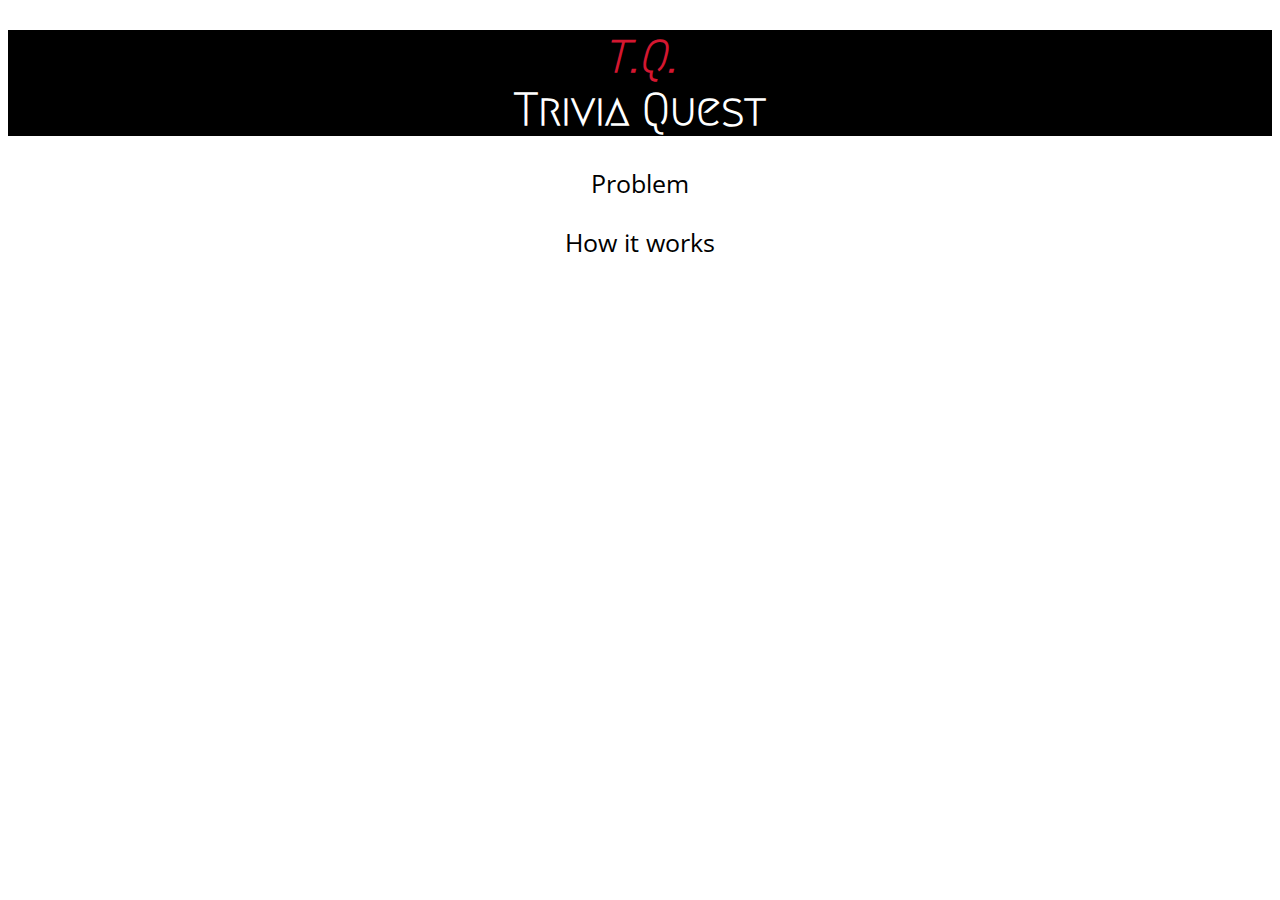
==== index.html @ 12f04616 "changes" ====
<!DOCTYPE html>
<html>
    <head>
        <meta charset="utf-8">
        <title>New Trivia Quest Design</title>
        <link href="https://fonts.googleapis.com/css?family=MedievalSharp|Megrim|Open+Sans&display=swap" rel="stylesheet">
		<link rel="stylesheet" type="text/css" href="Re/stylesheet.css">
    </head>
    <body>
        <h1 id="heading"><em id="logo">T.Q.</em><br>Trivia Quest</h1>
        <p id="p-head">Problem</p>
        <p id="p-main"></p>
        <p id="hiw-head">How it works</p>
        <p id="hiw-main"></p>
		<script src="Re/javascript.js"></script>
    </body>    
</html>
---- Re/stylesheet.css ----
#heading{
    font-family:Megrim;
    text-align:center;
    font-size:45px;
    color:white;
    background-color:black;
}
#logo{
    color:rgb(212, 23, 48);
}
p{
    font-family:open sans; 
    font-size:25px;
    text-align:center;
}
#p-head:hover{
	text-shadow: 0px 0px 1px black;
}
#hiw-head:hover{
	text-shadow: 0px 0px 1px black;
}
#p-main{
	border-left:solid 10px rgb(48, 48, 48);
}
#hiw-main{
	border-left:solid 10px rgb(48, 48, 48);
}
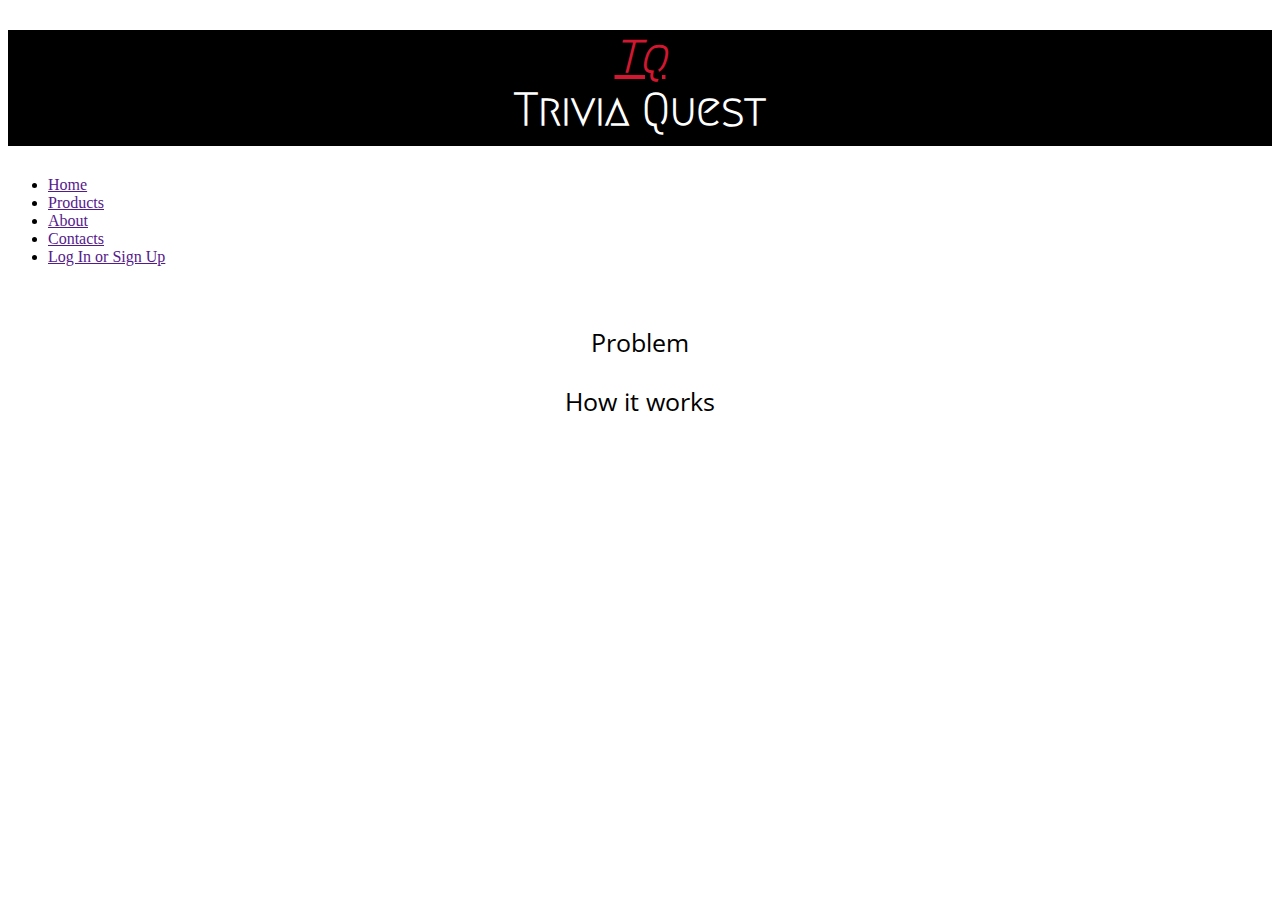
==== commit 8f9cd544: "index done, finaly" ====
--- a/index.html
+++ b/index.html
@@ -2,16 +2,30 @@
 <html>
     <head>
         <meta charset="utf-8">
+		<link rel="apple-touch-icon" sizes="180x180" href="Re/apple-touch-icon.png">
+		<link rel="icon" type="image/png" sizes="32x32" href="Re/favicon-32x32.png">
+		<link rel="icon" type="image/png" sizes="16x16" href="Re/favicon-16x16.png">
+		<link rel="manifest" href="Re/site.webmanifest">
         <title>New Trivia Quest Design</title>
         <link href="https://fonts.googleapis.com/css?family=MedievalSharp|Megrim|Open+Sans&display=swap" rel="stylesheet">
 		<link rel="stylesheet" type="text/css" href="Re/stylesheet.css">
     </head>
     <body>
-        <h1 id="heading"><em id="logo">T.Q.</em><br>Trivia Quest</h1>
-        <p id="p-head">Problem</p>
-        <p id="p-main"></p>
-        <p id="hiw-head">How it works</p>
-        <p id="hiw-main"></p>
+        <h1 id="heading"><a id="logo" class="home" href="">Tq</a><br>Trivia Quest</h1>
+		<nav>
+			<ul id="nav">
+				<li class="nav"><a class="home" href="">Home</a></li>
+				<li class="nav"><a id="products" href="">Products</a></li>
+				<li class="nav"><a id="about" href="">About</a></li>
+				<li class="nav"><a id="contacts" href="">Contacts</a></li>
+				<li class="nav"><a id="logSign" href="">Log In or Sign Up</a></li>
+			</ul>
+		</nav>
+		<br>
+        <p id="p-head" class="head">Problem</p>
+        <p id="p-main" class="main"></p>
+        <p id="hiw-head" class="head">How it works</p>
+        <p id="hiw-main" class="main"></p>
 		<script src="Re/javascript.js"></script>
     </body>    
-</html>+</html>
--- a/Re/stylesheet.css
+++ b/Re/stylesheet.css
@@ -4,19 +4,20 @@
     font-size:45px;
     color:white;
     background-color:black;
+	padding-bottom:10px;
 }
 #logo{
     color:rgb(212, 23, 48);
+	font-style:italic;
 }
 p{
     font-family:open sans; 
     font-size:25px;
     text-align:center;
 }
-#p-head:hover{
+.head:hover{
 	text-shadow: 0px 0px 1px black;
 }
-#hiw-head:hover{
 	text-shadow: 0px 0px 1px black;
 }
 #p-main{
@@ -24,4 +25,10 @@
 }
 #hiw-main{
 	border-left:solid 10px rgb(48, 48, 48);
+a:hover{
+	text-shadow: 0px -2px 0px #000000, 0 0 5px rgba(255, 255, 255, 0.8), 0 -4px 15px rgba(255, 255, 255, 0.5);
+}
+a{
+	text-decoration:none;
+	color:white;
 }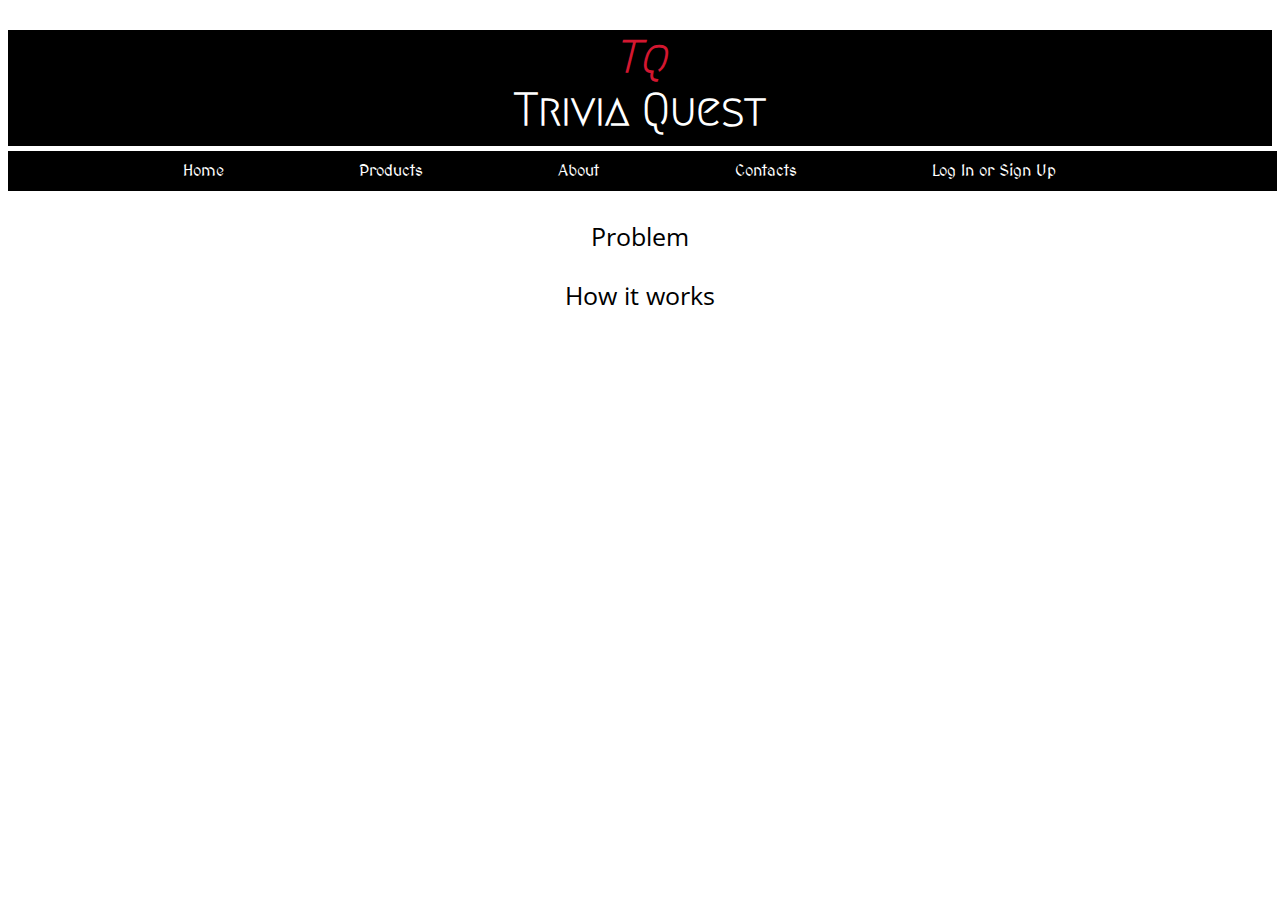
==== commit 37e7592b: "add" ====
--- a/index.html
+++ b/index.html
@@ -11,14 +11,14 @@
 		<link rel="stylesheet" type="text/css" href="Re/stylesheet.css">
     </head>
     <body>
-        <h1 id="heading"><a id="logo" class="home" href="">Tq</a><br>Trivia Quest</h1>
+        <h1 id="heading"><a id="logo" href="index.html">Tq</a><br>Trivia Quest</h1>
 		<nav>
 			<ul id="nav">
-				<li class="nav"><a class="home" href="">Home</a></li>
-				<li class="nav"><a id="products" href="">Products</a></li>
-				<li class="nav"><a id="about" href="">About</a></li>
-				<li class="nav"><a id="contacts" href="">Contacts</a></li>
-				<li class="nav"><a id="logSign" href="">Log In or Sign Up</a></li>
+				<li class="nav"><a id="home" href="index.html">Home</a></li>
+				<li class="nav"><a id="products" href="products.html">Products</a></li>
+				<li class="nav"><a id="about" href="about.html">About</a></li>
+				<li class="nav"><a id="contacts" href="contacts.html">Contacts</a></li>
+				<li class="nav"><a id="logSign" href="logSign.html">Log In or Sign Up</a></li>
 			</ul>
 		</nav>
 		<br>
--- a/Re/stylesheet.css
+++ b/Re/stylesheet.css
@@ -18,13 +18,27 @@
 .head:hover{
 	text-shadow: 0px 0px 1px black;
 }
-	text-shadow: 0px 0px 1px black;
-}
-#p-main{
+.main{
 	border-left:solid 10px rgb(48, 48, 48);
 }
-#hiw-main{
-	border-left:solid 10px rgb(48, 48, 48);
+#nav{
+	list-style-type:none;
+	background-color:black;
+	position: absolute;
+	width:96%;
+	height:30px;
+	margin-top:-25px;
+	border-top:solid 10px black;
+	
+}
+.nav{
+	float:left;
+	text-align:center;
+	color:white;
+    background-color:black;
+	font-family:MedievalSharp;
+	margin-left:11%;
+}
 a:hover{
 	text-shadow: 0px -2px 0px #000000, 0 0 5px rgba(255, 255, 255, 0.8), 0 -4px 15px rgba(255, 255, 255, 0.5);
 }
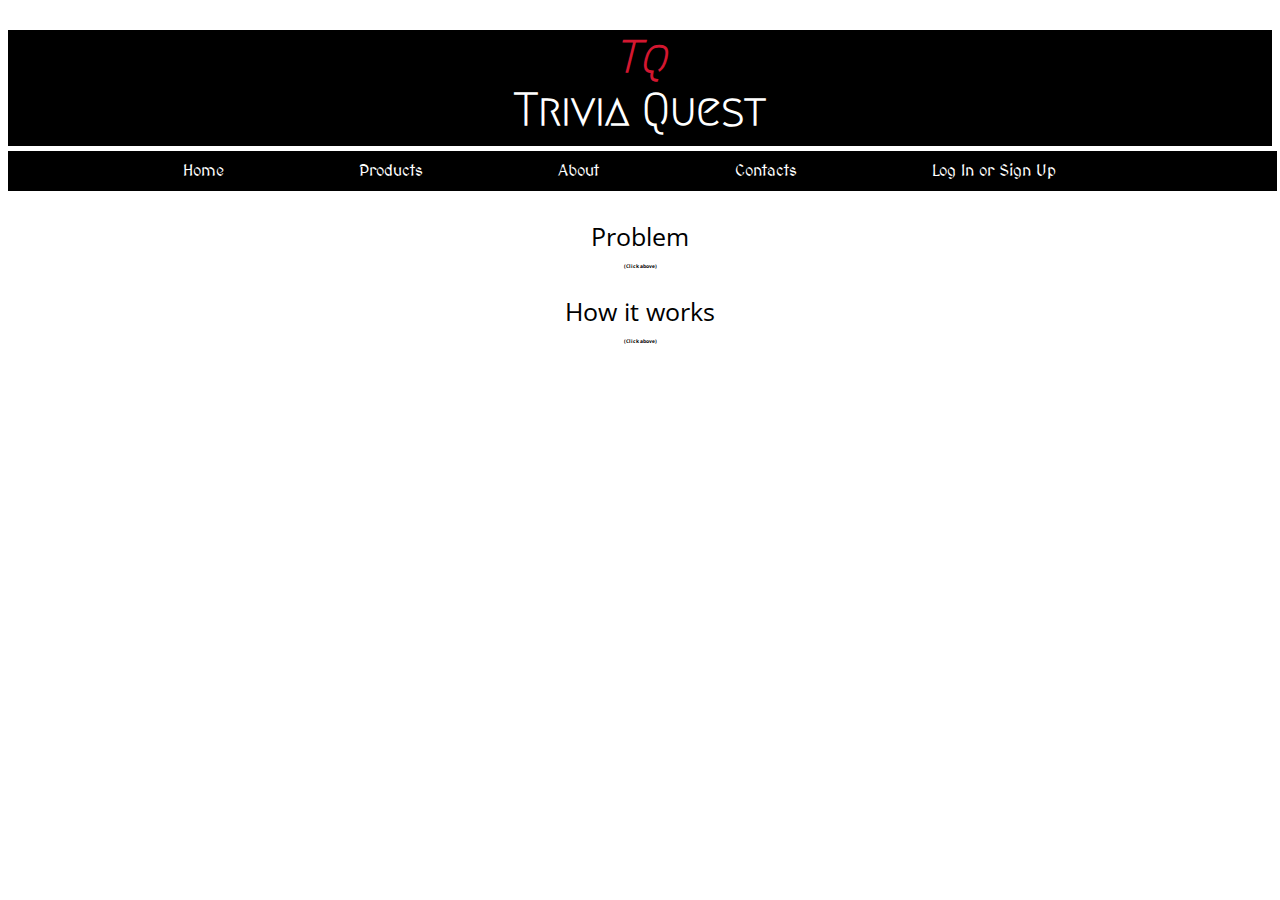
==== commit 061383fa: "using jquery library" ====
--- a/index.html
+++ b/index.html
@@ -9,6 +9,8 @@
         <title>New Trivia Quest Design</title>
         <link href="https://fonts.googleapis.com/css?family=MedievalSharp|Megrim|Open+Sans&display=swap" rel="stylesheet">
 		<link rel="stylesheet" type="text/css" href="Re/stylesheet.css">
+		<script src="https://ajax.googleapis.com/ajax/libs/jquery/3.5.1/jquery.min.js"></script>
+		<script src="Re/javascript.js"></script>
     </head>
     <body>
         <h1 id="heading"><a id="logo" href="index.html">Tq</a><br>Trivia Quest</h1>
@@ -23,9 +25,10 @@
 		</nav>
 		<br>
         <p id="p-head" class="head">Problem</p>
-        <p id="p-main" class="main"></p>
-        <p id="hiw-head" class="head">How it works</p>
-        <p id="hiw-main" class="main"></p>
-		<script src="Re/javascript.js"></script>
+        <p id="p-main" class="main">Our invention helps kids who are having trouble with their school subjects. It will help people study in a fun way; a trivia game! That way, it can promote them to having fun, and studying at the same time! With this game, People who aren't really into studying can study and have fun at the same time, with some competitiveness on the side."</p>
+        <p class="sub">(Click above)</p>
+		<p id="hiw-head" class="head">How it works</p>
+		<p class="sub">(Click above)</p>
+        <p id="hiw-main" class="main">We are making a trail-like path with dice to use as movement choice, and different spots have different types of questions,making getting different questions very easy. Using game currency, it can make the game exciting and competitive. And the first person to get a certain amount of points wins the game.</p>
     </body>    
 </html>
--- a/Re/stylesheet.css
+++ b/Re/stylesheet.css
@@ -22,7 +22,6 @@
 	border-left:solid 10px rgb(48, 48, 48);
 }
 #nav{
-	list-style-type:none;
 	background-color:black;
 	position: absolute;
 	width:96%;
@@ -45,4 +44,12 @@
 a{
 	text-decoration:none;
 	color:white;
+}
+ul{
+	list-style-type:none;
+}
+.sub{
+	font-size: 5px;
+	font-weight: bold;
+	margin-top: -15px;
 }